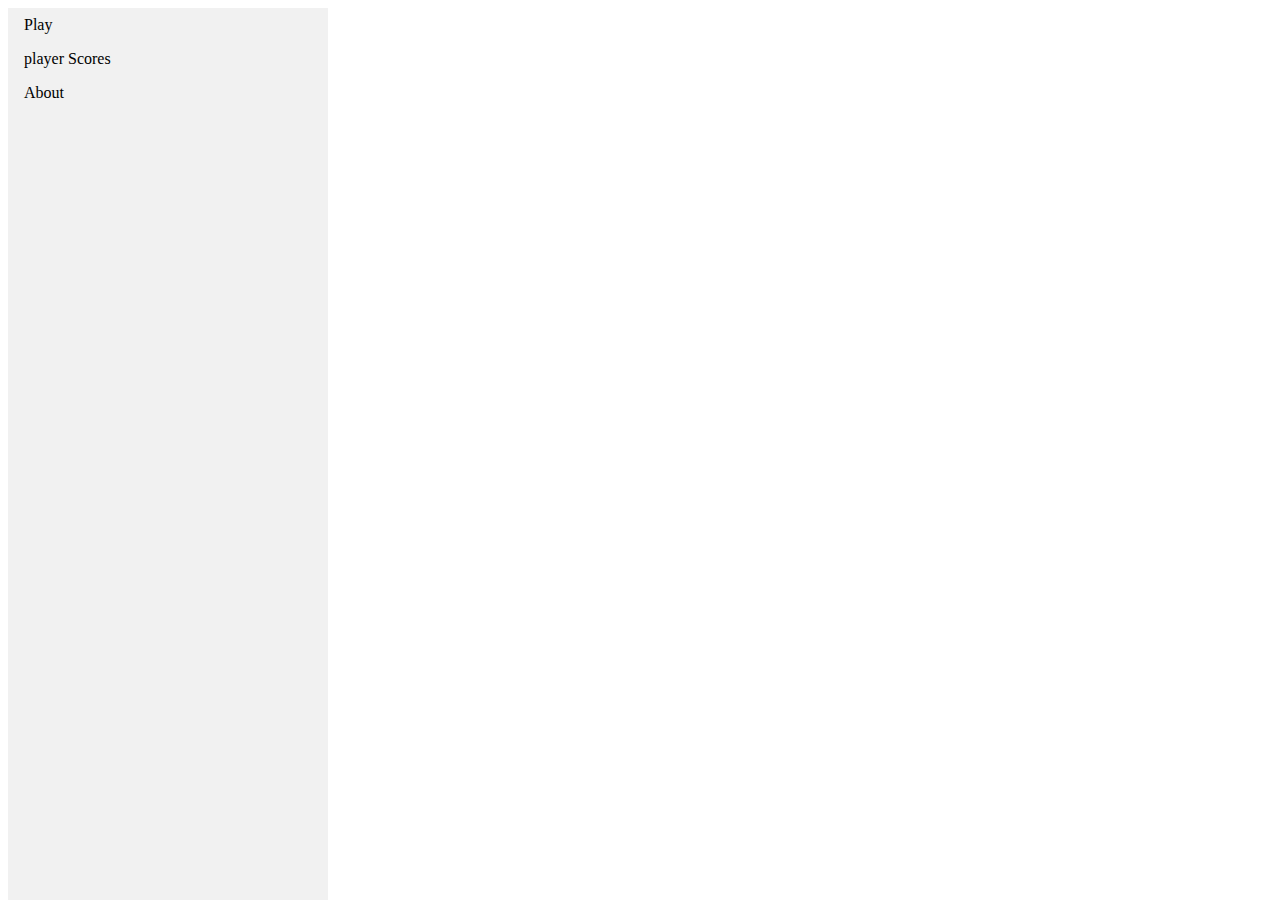
==== index.html @ 9527dc00 "Merge pull request #1 from TahaBoughanmi/main" ====
<!DOCTYPE html>
<html lang="en">
  <head>
    <meta charset="UTF-8" />
    <meta name="viewport" content="width=device-width, initial-scale=1.0" />
    <link rel="stylesheet" href="style.css" />
    <script src="https://code.jquery.com/jquery-3.6.0.min.js"></script>
    <title>Flipping Game</title>
  </head>
  <body>
    <div id="navBar" class="left">
      <ul>
        <li><a id="play" href="#index.html">Play</a></li>
        <li><a href="#playerScores.html">player Scores</a></li>
        <li><a href="#about">About</a></li>
      </ul>
    </div>
    <div class="split right">
      <table class="centered">
        <tr>
          <td class="img" id="1"></td>
          <td class="img" id="2"></td>
          <td class="img" id="3"></td>
          <td class="img" id="4"></td>
        </tr>
        <tr>
          <td id="5"></td>
          <td id="6"></td>
          <td id="7"></td>
          <td id="8"></td>
        </tr>
        <tr>
          <td id="9"></td>
          <td id="10"></td>
          <td id="11"></td>
          <td id="12"></td>
        </tr>
        <tr>
          <td id="13"></td>
          <td id="14"></td>
          <td id="15"></td>
          <td id="16"></td>
        </tr>
      </table>
    </div>
  </body>
  <script src="main.js"></script>
</html>
---- style.css ----
ul {
    list-style-type: none;
    margin: 0;
    padding: 0;
    width: 25%;
    background-color: #f1f1f1;
    height: 100%; 
    position: fixed; 
    overflow: auto; 
  }
  li a {
    display: block;
    color: #000;
    padding: 8px 16px;
    text-decoration: none;
  }
  
  
  li a:hover {
    background-color: #555;
    color: white;
  }
  .split {
    height: 100%;
    width: 75%;
    position: fixed;
    z-index: 1;
    top: 0;
    overflow-x: hidden;
    padding-top: 20px;
  }
  .left {
    left: 0;
    background-color: #111;
  }
  
  /* Control the right side */
  .right {
    right: 0;
    background-color: rgb(255, 255, 255);
  }
  .centered {
    position: absolute;
    top: 50%;
    left: 50%;
    transform: translate(-50%, -50%);
    text-align: center;
  }
  td {
    border: 1px solid black;
    border-radius: 10px;
    width: 150px;
    height: 150px;
  }
  img{
    width: 90px;
  }
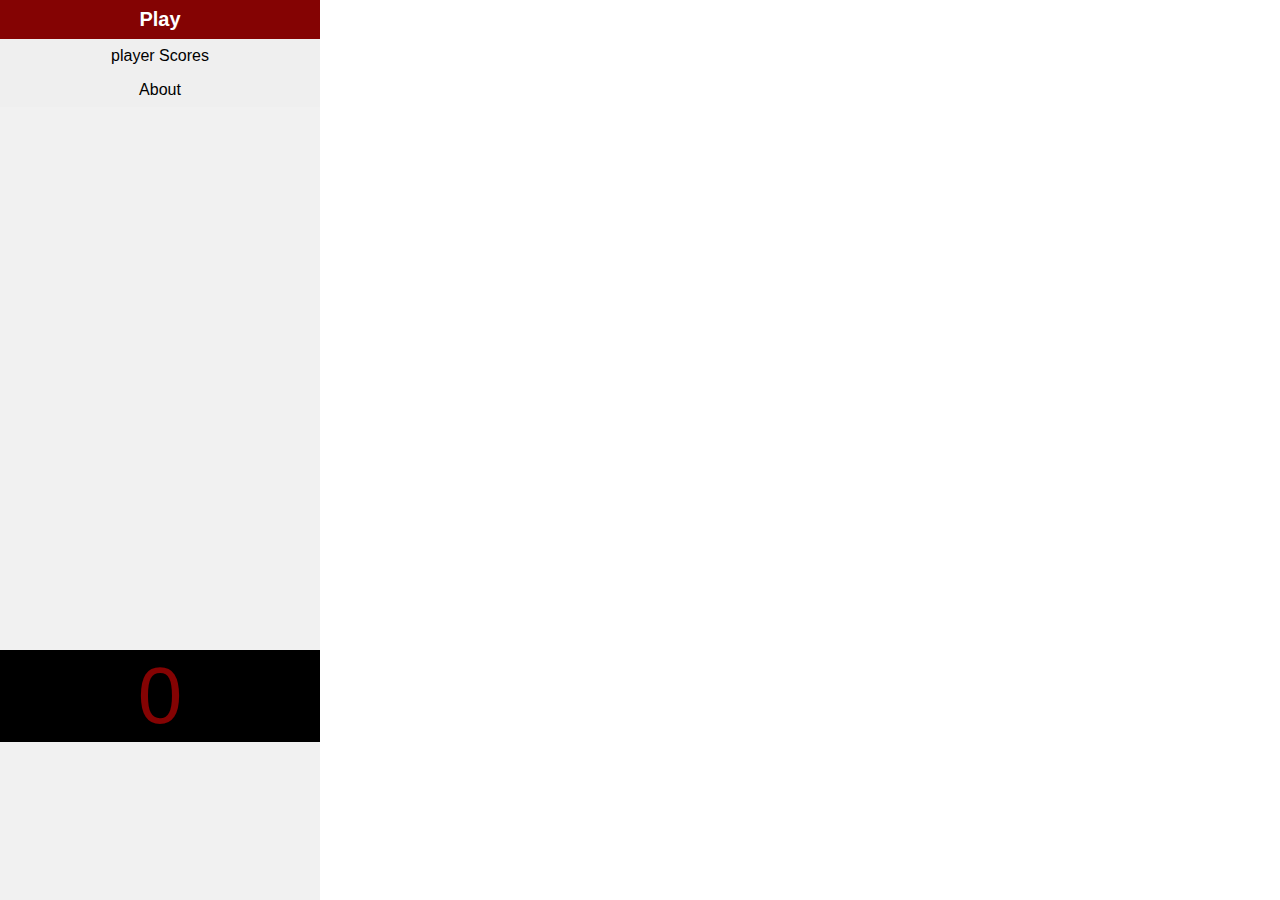
==== commit 7bdbcdbe: "ver 3" ====
--- a/index.html
+++ b/index.html
@@ -2,26 +2,29 @@
 <html lang="en">
   <head>
     <meta charset="UTF-8" />
+    
     <meta name="viewport" content="width=device-width, initial-scale=1.0" />
     <link rel="stylesheet" href="style.css" />
     <script src="https://code.jquery.com/jquery-3.6.0.min.js"></script>
     <title>Flipping Game</title>
   </head>
   <body>
-    <div id="navBar" class="left">
+    <div class="left">
       <ul>
-        <li><a id="play" href="#index.html">Play</a></li>
-        <li><a href="#playerScores.html">player Scores</a></li>
-        <li><a href="#about">About</a></li>
+        <li><a id="play" href="#index.html"><button class="play"><b>Play</b></button></a></li>
+        <li><a href="playerScores.html"><button>player Scores</button></a></li>
+        <li><a href="about.html"><button>About</button></a></li>
+        <div id="stopWatch">0</div>
       </ul>
+      
     </div>
     <div class="split right">
       <table class="centered">
         <tr>
-          <td class="img" id="1"></td>
-          <td class="img" id="2"></td>
-          <td class="img" id="3"></td>
-          <td class="img" id="4"></td>
+          <td  id="1"></td>
+          <td  id="2"></td>
+          <td  id="3"></td>
+          <td  id="4"></td>
         </tr>
         <tr>
           <td id="5"></td>
@@ -42,6 +45,13 @@
           <td id="16"></td>
         </tr>
       </table>
+     
+     
+    </div>
+    <div class="Vid">    
+      <video autoplay muted loop id="myVideo">
+        <source src="./Images/videoplayback.mp4" type="video/mp4">
+      </video>
     </div>
   </body>
   <script src="main.js"></script>
--- a/style.css
+++ b/style.css
@@ -1,57 +1,118 @@
 ul {
-    list-style-type: none;
-    margin: 0;
-    padding: 0;
-    width: 25%;
-    background-color: #f1f1f1;
-    height: 100%; 
-    position: fixed; 
-    overflow: auto; 
-  }
-  li a {
-    display: block;
-    color: #000;
-    padding: 8px 16px;
-    text-decoration: none;
-  }
+  list-style-type: none;
+  top:0;
+  left:0;
+  margin: 0;
+  padding: 0;
+  width: 25%;
+  background-color: #f1f1f1;
+  height: 100%;
+  position: fixed;
+  overflow: auto;
+  font-family: Helvetica;
+}
+li button{
+  display: block;
+  color: #000;
+  padding: 8px 16px;
+  text-decoration: none;
+}
+a{
+  text-decoration: none;
+}
+li a:hover {
+  background-color: #555;
+  color: white;
+}
+.split {
+  height: 100%;
+  width: 75%;
+  position: fixed;
+  z-index: 1;
+  top: 0;
+  overflow-x: hidden;
+  padding-top: 20px;
+}
+.left {
+  top:0;
+  left: 0;
+  background-color: #111;
+}
+#stopWatch{
+  color: #840303;
+  background-color: #000;
+  margin-top:200px;
+  font-size:xx-large;
+  justify-content: center;
+  left:0;
+  position: absolute;
+  top: 50%;
+  width: 100%;
+  text-align: center;
+  font-size: 80px;
+}
+
+.right {
+  right: 0;
+  background-color: rgb(255, 255, 255);
+ 
+}
+.centered {
+  position: absolute;
+  top: 50%;
+  left: 50%;
+  transform: translate(-50%, -50%);
+  text-align: center;
+}
+td {
+  border: 1px solid black;
+  border-radius: 10px;
+  width: 150px;
+  height: 150px;
+}
+img {
+  width: 90px;
+}
+button {
+  background-color: none;
+  border: none;
+  display: inherit;
+  font-size: 16px;
+  width: 100%;
+  padding-left: 0%;
+}
+button:hover {
+  background-color: #840303;
+  color: white;
+  font-size: 20px;
+}
+#myVideo {
+  width: 72em;
+  padding:0;
+  margin:0;
+  position: fixed;
+  right: 0;
+  top:0;
+  left: 25%;
+}
+.about {
+  position: fixed;
+  top: 50%;
+  left: 50%;
+  transform: translate(-50%, -50%);
+  text-align: center;
+  justify-content: center;
+  width: 50%;
+  border-style: groove;
+  padding:10px;
+  margin:20px;
+
   
-  
-  li a:hover {
-    background-color: #555;
-    color: white;
-  }
-  .split {
-    height: 100%;
-    width: 75%;
-    position: fixed;
-    z-index: 1;
-    top: 0;
-    overflow-x: hidden;
-    padding-top: 20px;
-  }
-  .left {
-    left: 0;
-    background-color: #111;
-  }
-  
-  /* Control the right side */
-  .right {
-    right: 0;
-    background-color: rgb(255, 255, 255);
-  }
-  .centered {
-    position: absolute;
-    top: 50%;
-    left: 50%;
-    transform: translate(-50%, -50%);
-    text-align: center;
-  }
-  td {
-    border: 1px solid black;
-    border-radius: 10px;
-    width: 150px;
-    height: 150px;
-  }
-  img{
-    width: 90px;
-  }+}
+h2{
+color: #840303;
+font-size:40px ;
+}
+p{
+  font-size: 20px;
+}
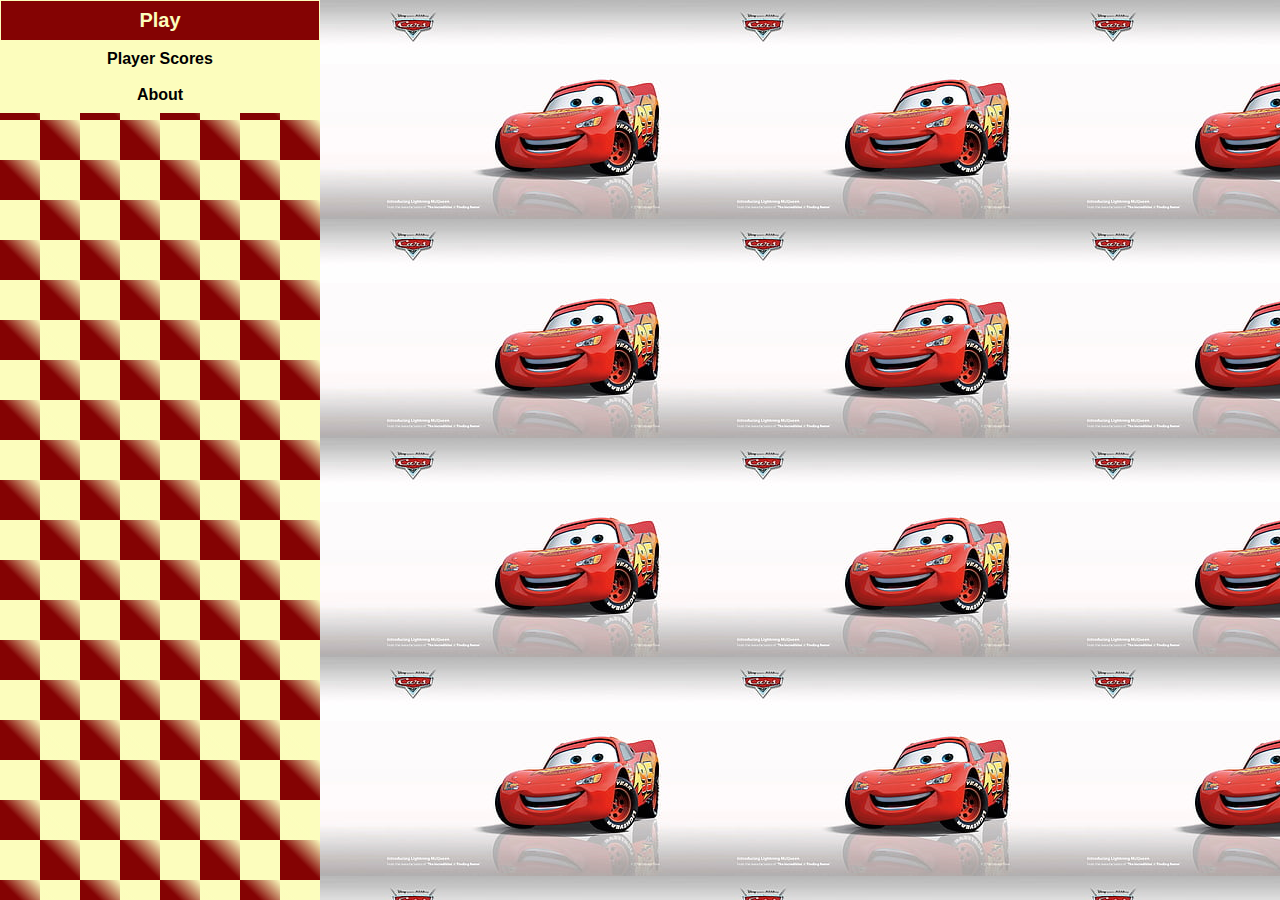
==== commit b292f9e1: "Merge pull request #2 from TahaBoughanmi/main" ====
--- a/index.html
+++ b/index.html
@@ -12,9 +12,9 @@
     <div class="left">
       <ul>
         <li><a id="play" href="#index.html"><button class="play"><b>Play</b></button></a></li>
-        <li><a href="playerScores.html"><button>player Scores</button></a></li>
-        <li><a href="about.html"><button>About</button></a></li>
-        <div id="stopWatch">0</div>
+        <li><a href="playerScores.html"><button><b>Player Scores</b></button></a></li>
+        <li><a href="about.html"><button><b>About</b></button></a></li>
+        
       </ul>
       
     </div>
@@ -50,7 +50,7 @@
     </div>
     <div class="Vid">    
       <video autoplay muted loop id="myVideo">
-        <source src="./Images/videoplayback.mp4" type="video/mp4">
+        <source src="./vids/videoplayback.mp4" type="video/mp4">
       </video>
     </div>
   </body>
--- a/style.css
+++ b/style.css
@@ -1,7 +1,12 @@
+body {
+  background-color: #840303;
+  opacity: 1;
+  background-image:url("./Images/background.jpg")
+}
 ul {
   list-style-type: none;
-  top:0;
-  left:0;
+  top: 0;
+  left: 0;
   margin: 0;
   padding: 0;
   width: 25%;
@@ -10,20 +15,41 @@
   position: fixed;
   overflow: auto;
   font-family: Helvetica;
+
+  background-color: #840303;
+  opacity: 1;
+  background-image: repeating-linear-gradient(
+      45deg,
+      #fcfdbd 25%,
+      transparent 25%,
+      transparent 50%,
+      #fcfdbd 75%,
+      #fcfdbd
+    ),
+    repeating-linear-gradient(
+      45deg,
+      #fcfdbd 25%,
+      #840303 25%,
+      #840303 75%,
+      #fcfdbd 75%,
+      #fcfdbd
+    );
+  background-position: 0 0, 40px 40px;
+  background-size: 80px 80px;
 }
-li button{
+li button {
   display: block;
   color: #000;
-  padding: 8px 16px;
+  padding: 8px 20px;
   text-decoration: none;
+  size: 30px;
+  border: 1px solid #fcfdbd;
 }
-a{
+a {
   text-decoration: none;
+  
 }
-li a:hover {
-  background-color: #555;
-  color: white;
-}
+
 .split {
   height: 100%;
   width: 75%;
@@ -34,28 +60,31 @@
   padding-top: 20px;
 }
 .left {
-  top:0;
+  top: 0;
   left: 0;
   background-color: #111;
 }
-#stopWatch{
-  color: #840303;
-  background-color: #000;
-  margin-top:200px;
-  font-size:xx-large;
+#stopWatch {
+  color: #000000;
+  background-color:transparent;
+  margin-top: 200px;
+  font-size: xx-large;
   justify-content: center;
-  left:0;
+  left: 0;
   position: absolute;
   top: 50%;
-  width: 100%;
+  width: 50%;
   text-align: center;
   font-size: 80px;
+  align-items: center;
+  margin-left: 45px;
 }
 
 .right {
   right: 0;
-  background-color: rgb(255, 255, 255);
- 
+  background-color: #840303;
+  opacity: 1;
+  background-image: url("./Images/background.jpg")
 }
 .centered {
   position: absolute;
@@ -63,19 +92,23 @@
   left: 50%;
   transform: translate(-50%, -50%);
   text-align: center;
+  background-color: transparent;
+  z-index: -1;
+  border-radius: 10px;
 }
 td {
   border: 1px solid black;
   border-radius: 10px;
   width: 150px;
   height: 150px;
+  background-color: #fcfdbd;
 }
 img {
   width: 90px;
 }
 button {
-  background-color: none;
-  border: none;
+  background-color:#fcfdbd;
+  border: solid black;
   display: inherit;
   font-size: 16px;
   width: 100%;
@@ -83,16 +116,16 @@
 }
 button:hover {
   background-color: #840303;
-  color: white;
+  color: #fcfdbd;
   font-size: 20px;
 }
 #myVideo {
   width: 72em;
-  padding:0;
-  margin:0;
+  padding: 0;
+  margin: 0;
   position: fixed;
   right: 0;
-  top:0;
+  top: 0;
   left: 25%;
 }
 .about {
@@ -104,15 +137,14 @@
   justify-content: center;
   width: 50%;
   border-style: groove;
-  padding:10px;
-  margin:20px;
-
-  
+  padding: 10px;
+  margin: 20px;
+  background-color: #fcfdbd;
 }
-h2{
-color: #840303;
-font-size:40px ;
+h2 {
+  color: #840303;
+  font-size: 40px;
 }
-p{
+p {
   font-size: 20px;
 }
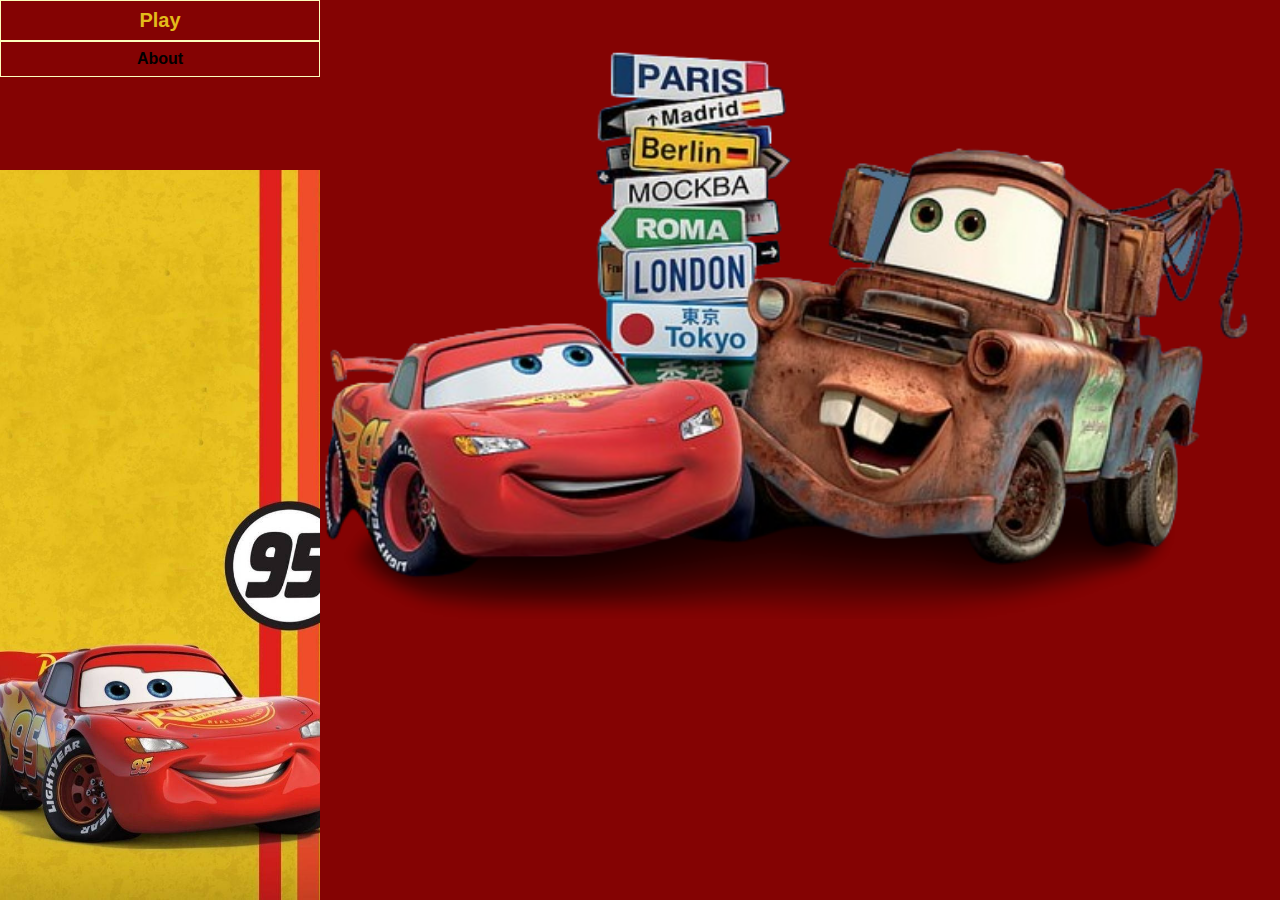
==== commit 154b187c: "Merge pull request #4 from TahaBoughanmi/main" ====
--- a/index.html
+++ b/index.html
@@ -12,7 +12,6 @@
     <div class="left">
       <ul>
         <li><a id="play" href="#index.html"><button class="play"><b>Play</b></button></a></li>
-        <li><a href="playerScores.html"><button><b>Player Scores</b></button></a></li>
         <li><a href="about.html"><button><b>About</b></button></a></li>
         
       </ul>
@@ -49,9 +48,14 @@
      
     </div>
     <div class="Vid">    
+      <audio class="myAudio" >
+        <source src="./SoundEffects/Firework - Sound Effect (HD).ogg" type="audio/ogg">
+        <source src="./SoundEffects/Firework - Sound Effect (HD).mp3" type="audio/mpeg">
+      </audio>
       <video autoplay muted loop id="myVideo">
         <source src="./vids/videoplayback.mp4" type="video/mp4">
       </video>
+      
     </div>
   </body>
   <script src="main.js"></script>
--- a/style.css
+++ b/style.css
@@ -1,7 +1,11 @@
 body {
   background-color: #840303;
   opacity: 1;
-  background-image:url("./Images/background.jpg")
+  background-image: url("./Images/Background.png");
+  background-repeat: no-repeat;
+  background-position: right top;
+  background-size: 1100px auto;
+  font-family: Arial, Helvetica, sans-serif;
 }
 ul {
   list-style-type: none;
@@ -10,32 +14,17 @@
   margin: 0;
   padding: 0;
   width: 25%;
-  background-color: #f1f1f1;
+  background-color: transparent;
   height: 100%;
   position: fixed;
   overflow: auto;
   font-family: Helvetica;
-
   background-color: #840303;
   opacity: 1;
-  background-image: repeating-linear-gradient(
-      45deg,
-      #fcfdbd 25%,
-      transparent 25%,
-      transparent 50%,
-      #fcfdbd 75%,
-      #fcfdbd
-    ),
-    repeating-linear-gradient(
-      45deg,
-      #fcfdbd 25%,
-      #840303 25%,
-      #840303 75%,
-      #fcfdbd 75%,
-      #fcfdbd
-    );
-  background-position: 0 0, 40px 40px;
-  background-size: 80px 80px;
+  background-image: url("./Images/ulBackground.jpg");
+  background-repeat: no-repeat;
+  background-size: auto 730px;
+  background-position: bottom;
 }
 li button {
   display: block;
@@ -47,9 +36,7 @@
 }
 a {
   text-decoration: none;
-  
 }
-
 .split {
   height: 100%;
   width: 75%;
@@ -62,29 +49,13 @@
 .left {
   top: 0;
   left: 0;
-  background-color: #111;
+  background-color: transparent;
 }
-#stopWatch {
-  color: #000000;
-  background-color:transparent;
-  margin-top: 200px;
-  font-size: xx-large;
-  justify-content: center;
-  left: 0;
-  position: absolute;
-  top: 50%;
-  width: 50%;
-  text-align: center;
-  font-size: 80px;
-  align-items: center;
-  margin-left: 45px;
-}
-
 .right {
   right: 0;
   background-color: #840303;
   opacity: 1;
-  background-image: url("./Images/background.jpg")
+  background-image: url("./Images/Background.jpg");
 }
 .centered {
   position: absolute;
@@ -107,7 +78,7 @@
   width: 90px;
 }
 button {
-  background-color:#fcfdbd;
+  background-color: transparent;
   border: solid black;
   display: inherit;
   font-size: 16px;
@@ -116,7 +87,7 @@
 }
 button:hover {
   background-color: #840303;
-  color: #fcfdbd;
+  color: rgba(227, 187, 27, 255);
   font-size: 20px;
 }
 #myVideo {
@@ -139,7 +110,8 @@
   border-style: groove;
   padding: 10px;
   margin: 20px;
-  background-color: #fcfdbd;
+  background-color: rgba(227, 187, 27, 255);
+  border-color: #840303;
 }
 h2 {
   color: #840303;
@@ -148,3 +120,13 @@
 p {
   font-size: 20px;
 }
+.content {
+  position: fixed;
+  bottom: 0;
+  right: 0;
+  text-align: center;
+  background: rgba(0, 0, 0, 0.5);
+  color: #f1f1f1;
+  width: 72%;
+  padding: 20px;
+}
